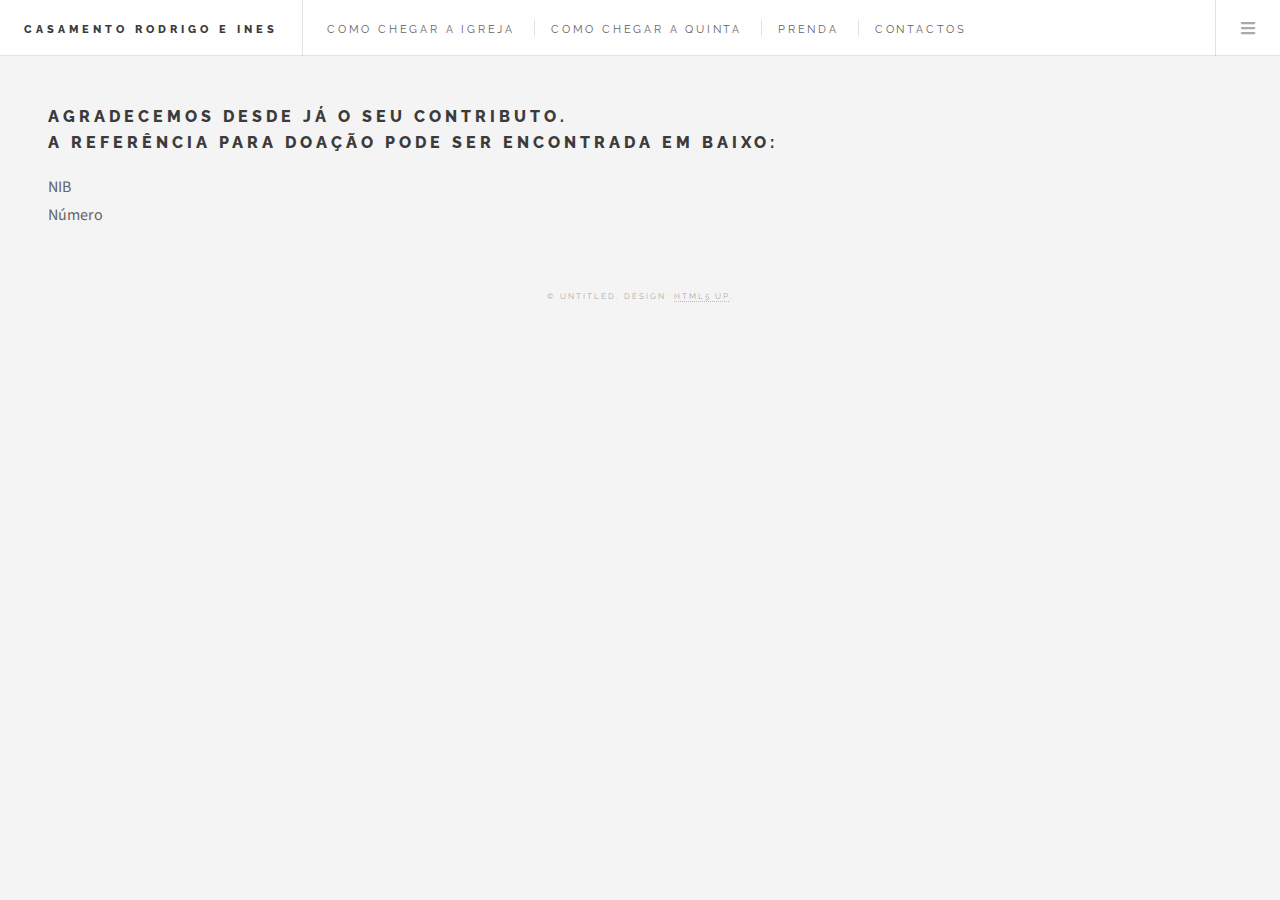
==== gift_section.html @ 68f2dfab "Merge branch 'rgantunes:feature/initial_website_setup' into feature/initial_website_setup" ====
<!DOCTYPE HTML>
<!--
	Tab Localizacao

	Original template
	Future Imperfect by HTML5 UP
	html5up.net | @ajlkn
	Free for personal and commercial use under the CCA 3.0 license (html5up.net/license)
-->
<html>
	<head>
		<title>Casamento Rodrigo e Ines</title>
		<meta charset="utf-8" />
		<meta name="viewport" content="width=device-width, initial-scale=1, user-scalable=no" />
		<link rel="stylesheet" href="assets/css/main.css" />
	</head>
	<body class="single is-preload">

		<!-- Wrapper -->
			<div id="wrapper">

				<!-- Header -->
					<header id="header">
						<h1><a href="index.html">Casamento Rodrigo e Ines</a></h1>
						<nav class="links">
							<ul>
								<li><a href="tab_locat.html">Como chegar a Igreja</a></li>
								<li><a href="tab_locat_farm.html">Como chegar a quinta</a></li>
								<li><a href="gift_section.html">Prenda</a></li>
								<li><a href="#">Contactos</a></li>
							</ul>
						</nav>
						<nav class="main">
							<ul>
								<li class="menu">
									<a class="fa-bars" href="#menu">Menu</a>
								</li>
							</ul>
						</nav>
					</header>

				<!-- Main -->
					<div id="main">
						<h1>Agradecemos desde já o seu contributo. <br/>
						A referência para doação pode ser encontrada em baixo:</h1>
						<p>NIB<br/>
						Número</p>
						<br/>
					</div>
				
				<!-- Menu -->
					<!-- Menu -->
					<section id="menu">
						<!-- Links -->
							<section>
								<ul class="links">
									<li>
										<a href="tab_locat.html">
											<h3>Como chegar a Igreja</h3>
										</a>
									</li>
									<li>
										<a href="tab_locat_farm.html">
											<h3>Como chegar a quinta</h3>
										</a>
									</li>
									<li>
										<a href="gift_section.html">
											<h3>Prenda</h3>
										</a>
									</li>
									<li>
										<a href="#">
											<h3>Contactos</h3>
										</a>
									</li>
								</ul>
							</section>

					</section>
				<!-- Footer -->
					<section id="footer">
						<p class="copyright">&copy; Untitled. Design: <a href="http://html5up.net">HTML5 UP</a>.</p>
					</section>

			</div>

		<!-- Scripts -->
			<script src="assets/js/jquery.min.js"></script>
			<script src="assets/js/browser.min.js"></script>
			<script src="assets/js/breakpoints.min.js"></script>
			<script src="assets/js/util.js"></script>
			<script src="assets/js/main.js"></script>

	</body>
</html>
---- assets/css/main.css ----
@import url(fontawesome-all.min.css);
@import url("https://fonts.googleapis.com/css?family=Source+Sans+Pro:400,700|Raleway:400,800,900");

/*
	Future Imperfect by HTML5 UP
	html5up.net | @ajlkn
	Free for personal and commercial use under the CCA 3.0 license (html5up.net/license)
*/

html, body, div, span, applet, object,
iframe, h1, h2, h3, h4, h5, h6, p, blockquote,
pre, a, abbr, acronym, address, big, cite,
code, del, dfn, em, img, ins, kbd, q, s, samp,
small, strike, strong, sub, sup, tt, var, b,
u, i, center, dl, dt, dd, ol, ul, li, fieldset,
form, label, legend, table, caption, tbody,
tfoot, thead, tr, th, td, article, aside,
canvas, details, embed, figure, figcaption,
footer, header, hgroup, menu, nav, output, ruby,
section, summary, time, mark, audio, video {
	margin: 0;
	padding: 0;
	border: 0;
	font-size: 100%;
	font: inherit;
	vertical-align: baseline;}

article, aside, details, figcaption, figure,
footer, header, hgroup, menu, nav, section {
	display: block;}

body {
	line-height: 1;
}

ol, ul {
	list-style: none;
}

blockquote, q {
	quotes: none;
}

	blockquote:before, blockquote:after, q:before, q:after {
		content: '';
		content: none;
	}

table {
	border-collapse: collapse;
	border-spacing: 0;
}

body {
	-webkit-text-size-adjust: none;
}

mark {
	background-color: transparent;
	color: inherit;
}

input::-moz-focus-inner {
	border: 0;
	padding: 0;
}

input, select, textarea {
	-moz-appearance: none;
	-webkit-appearance: none;
	-ms-appearance: none;
	appearance: none;
}

/* Basic */

	@-ms-viewport {
		width: device-width;
	}

	body {
		-ms-overflow-style: scrollbar;
	}

	@media screen and (max-width: 480px) {

		html, body {
			min-width: 320px;
		}

	}

	html {
		box-sizing: border-box;
	}

	*, *:before, *:after {
		box-sizing: inherit;
	}

	body {
		background: #f4f4f4;
	}

		body.is-preload *, body.is-preload *:before, body.is-preload *:after {
			-moz-animation: none !important;
			-webkit-animation: none !important;
			-ms-animation: none !important;
			animation: none !important;
			-moz-transition: none !important;
			-webkit-transition: none !important;
			-ms-transition: none !important;
			transition: none !important;
		}

/* Type */

	body, input, select, textarea {
		color: #646464;
		font-family: "Source Sans Pro", Helvetica, sans-serif;
		font-size: 14pt;
		font-weight: 400;
		line-height: 1.75;
	}

		@media screen and (max-width: 1680px) {

			body, input, select, textarea {
				font-size: 12pt;
			}

		}

		@media screen and (max-width: 1280px) {

			body, input, select, textarea {
				font-size: 12pt;
			}

		}

		@media screen and (max-width: 980px) {

			body, input, select, textarea {
				font-size: 12pt;
			}

		}

		@media screen and (max-width: 736px) {

			body, input, select, textarea {
				font-size: 12pt;
			}

		}

		@media screen and (max-width: 480px) {

			body, input, select, textarea {
				font-size: 12pt;
			}

		}

	a {
		-moz-transition: color 0.2s ease, border-bottom-color 0.2s ease;
		-webkit-transition: color 0.2s ease, border-bottom-color 0.2s ease;
		-ms-transition: color 0.2s ease, border-bottom-color 0.2s ease;
		transition: color 0.2s ease, border-bottom-color 0.2s ease;
		border-bottom: dotted 1px rgba(160, 160, 160, 0.65);
		color: inherit;
		text-decoration: none;
	}

		a:before {
			-moz-transition: color 0.2s ease;
			-webkit-transition: color 0.2s ease;
			-ms-transition: color 0.2s ease;
			transition: color 0.2s ease;
		}

		a:hover {
			border-bottom-color: transparent;
			color: #2ebaae !important;
		}

			a:hover:before {
				color: #2ebaae !important;
			}

	strong, b {
		color: #3c3b3b;
		font-weight: 700;
	}

	em, i {
		font-style: italic;
	}

	p {
		margin: 0 0 2em 0;
	}

	h1, h2, h3, h4, h5, h6 {
		color: #3c3b3b;
		font-family: "Raleway", Helvetica, sans-serif;
		font-weight: 800;
		letter-spacing: 0.25em;
		line-height: 1.65;
		margin: 0 0 1em 0;
		text-transform: uppercase;
	}

		h1 a, h2 a, h3 a, h4 a, h5 a, h6 a {
			color: inherit;
			border-bottom: 0;
		}

	h2 {
		font-size: 1.1em;
	}

	h3 {
		font-size: 0.9em;
	}

	h4 {
		font-size: 0.7em;
	}

	h5 {
		font-size: 0.7em;
	}

	h6 {
		font-size: 0.7em;
	}

	sub {
		font-size: 0.8em;
		position: relative;
		top: 0.5em;
	}

	sup {
		font-size: 0.8em;
		position: relative;
		top: -0.5em;
	}

	blockquote {
		border-left: solid 4px rgba(160, 160, 160, 0.3);
		font-style: italic;
		margin: 0 0 2em 0;
		padding: 0.5em 0 0.5em 2em;
	}

	code {
		background: rgba(160, 160, 160, 0.075);
		border: solid 1px rgba(160, 160, 160, 0.3);
		font-family: "Courier New", monospace;
		font-size: 0.9em;
		margin: 0 0.25em;
		padding: 0.25em 0.65em;
	}

	pre {
		-webkit-overflow-scrolling: touch;
		font-family: "Courier New", monospace;
		font-size: 0.9em;
		margin: 0 0 2em 0;
	}

		pre code {
			display: block;
			line-height: 1.75em;
			padding: 1em 1.5em;
			overflow-x: auto;
		}

	hr {
		border: 0;
		border-bottom: solid 1px rgba(160, 160, 160, 0.3);
		margin: 2em 0;
	}

		hr.major {
			margin: 3em 0;
		}

	.align-left {
		text-align: left;
	}

	.align-center {
		text-align: center;
	}

	.align-right {
		text-align: right;
	}

/* Row */

	.row {
		display: flex;
		flex-wrap: wrap;
		box-sizing: border-box;
		align-items: stretch;
	}

		.row > * {
			box-sizing: border-box;
		}

		.row.gtr-uniform > * > :last-child {
			margin-bottom: 0;
		}

		.row.aln-left {
			justify-content: flex-start;
		}

		.row.aln-center {
			justify-content: center;
		}

		.row.aln-right {
			justify-content: flex-end;
		}

		.row.aln-top {
			align-items: flex-start;
		}

		.row.aln-middle {
			align-items: center;
		}

		.row.aln-bottom {
			align-items: flex-end;
		}

		.row > .imp {
			order: -1;
		}

		.row > .col-1 {
			width: 8.33333%;
		}

		.row > .off-1 {
			margin-left: 8.33333%;
		}

		.row > .col-2 {
			width: 16.66667%;
		}

		.row > .off-2 {
			margin-left: 16.66667%;
		}

		.row > .col-3 {
			width: 25%;
		}

		.row > .off-3 {
			margin-left: 25%;
		}

		.row > .col-4 {
			width: 33.33333%;
		}

		.row > .off-4 {
			margin-left: 33.33333%;
		}

		.row > .col-5 {
			width: 41.66667%;
		}

		.row > .off-5 {
			margin-left: 41.66667%;
		}

		.row > .col-6 {
			width: 50%;
		}

		.row > .off-6 {
			margin-left: 50%;
		}

		.row > .col-7 {
			width: 58.33333%;
		}

		.row > .off-7 {
			margin-left: 58.33333%;
		}

		.row > .col-8 {
			width: 66.66667%;
		}

		.row > .off-8 {
			margin-left: 66.66667%;
		}

		.row > .col-9 {
			width: 75%;
		}

		.row > .off-9 {
			margin-left: 75%;
		}

		.row > .col-10 {
			width: 83.33333%;
		}

		.row > .off-10 {
			margin-left: 83.33333%;
		}

		.row > .col-11 {
			width: 91.66667%;
		}

		.row > .off-11 {
			margin-left: 91.66667%;
		}

		.row > .col-12 {
			width: 100%;
		}

		.row > .off-12 {
			margin-left: 100%;
		}

		.row.gtr-0 {
			margin-top: 0;
			margin-left: 0em;
		}

			.row.gtr-0 > * {
				padding: 0 0 0 0em;
			}

			.row.gtr-0.gtr-uniform {
				margin-top: 0em;
			}

				.row.gtr-0.gtr-uniform > * {
					padding-top: 0em;
				}

		.row.gtr-25 {
			margin-top: 0;
			margin-left: -0.25em;
		}

			.row.gtr-25 > * {
				padding: 0 0 0 0.25em;
			}

			.row.gtr-25.gtr-uniform {
				margin-top: -0.25em;
			}

				.row.gtr-25.gtr-uniform > * {
					padding-top: 0.25em;
				}

		.row.gtr-50 {
			margin-top: 0;
			margin-left: -0.5em;
		}

			.row.gtr-50 > * {
				padding: 0 0 0 0.5em;
			}

			.row.gtr-50.gtr-uniform {
				margin-top: -0.5em;
			}

				.row.gtr-50.gtr-uniform > * {
					padding-top: 0.5em;
				}

		.row {
			margin-top: 0;
			margin-left: -1em;
		}

			.row > * {
				padding: 0 0 0 1em;
			}

			.row.gtr-uniform {
				margin-top: -1em;
			}

				.row.gtr-uniform > * {
					padding-top: 1em;
				}

		.row.gtr-150 {
			margin-top: 0;
			margin-left: -1.5em;
		}

			.row.gtr-150 > * {
				padding: 0 0 0 1.5em;
			}

			.row.gtr-150.gtr-uniform {
				margin-top: -1.5em;
			}

				.row.gtr-150.gtr-uniform > * {
					padding-top: 1.5em;
				}

		.row.gtr-200 {
			margin-top: 0;
			margin-left: -2em;
		}

			.row.gtr-200 > * {
				padding: 0 0 0 2em;
			}

			.row.gtr-200.gtr-uniform {
				margin-top: -2em;
			}

				.row.gtr-200.gtr-uniform > * {
					padding-top: 2em;
				}

		@media screen and (max-width: 1680px) {

			.row {
				display: flex;
				flex-wrap: wrap;
				box-sizing: border-box;
				align-items: stretch;
			}

				.row > * {
					box-sizing: border-box;
				}

				.row.gtr-uniform > * > :last-child {
					margin-bottom: 0;
				}

				.row.aln-left {
					justify-content: flex-start;
				}

				.row.aln-center {
					justify-content: center;
				}

				.row.aln-right {
					justify-content: flex-end;
				}

				.row.aln-top {
					align-items: flex-start;
				}

				.row.aln-middle {
					align-items: center;
				}

				.row.aln-bottom {
					align-items: flex-end;
				}

				.row > .imp-xlarge {
					order: -1;
				}

				.row > .col-1-xlarge {
					width: 8.33333%;
				}

				.row > .off-1-xlarge {
					margin-left: 8.33333%;
				}

				.row > .col-2-xlarge {
					width: 16.66667%;
				}

				.row > .off-2-xlarge {
					margin-left: 16.66667%;
				}

				.row > .col-3-xlarge {
					width: 25%;
				}

				.row > .off-3-xlarge {
					margin-left: 25%;
				}

				.row > .col-4-xlarge {
					width: 33.33333%;
				}

				.row > .off-4-xlarge {
					margin-left: 33.33333%;
				}

				.row > .col-5-xlarge {
					width: 41.66667%;
				}

				.row > .off-5-xlarge {
					margin-left: 41.66667%;
				}

				.row > .col-6-xlarge {
					width: 50%;
				}

				.row > .off-6-xlarge {
					margin-left: 50%;
				}

				.row > .col-7-xlarge {
					width: 58.33333%;
				}

				.row > .off-7-xlarge {
					margin-left: 58.33333%;
				}

				.row > .col-8-xlarge {
					width: 66.66667%;
				}

				.row > .off-8-xlarge {
					margin-left: 66.66667%;
				}

				.row > .col-9-xlarge {
					width: 75%;
				}

				.row > .off-9-xlarge {
					margin-left: 75%;
				}

				.row > .col-10-xlarge {
					width: 83.33333%;
				}

				.row > .off-10-xlarge {
					margin-left: 83.33333%;
				}

				.row > .col-11-xlarge {
					width: 91.66667%;
				}

				.row > .off-11-xlarge {
					margin-left: 91.66667%;
				}

				.row > .col-12-xlarge {
					width: 100%;
				}

				.row > .off-12-xlarge {
					margin-left: 100%;
				}

				.row.gtr-0 {
					margin-top: 0;
					margin-left: 0em;
				}

					.row.gtr-0 > * {
						padding: 0 0 0 0em;
					}

					.row.gtr-0.gtr-uniform {
						margin-top: 0em;
					}

						.row.gtr-0.gtr-uniform > * {
							padding-top: 0em;
						}

				.row.gtr-25 {
					margin-top: 0;
					margin-left: -0.25em;
				}

					.row.gtr-25 > * {
						padding: 0 0 0 0.25em;
					}

					.row.gtr-25.gtr-uniform {
						margin-top: -0.25em;
					}

						.row.gtr-25.gtr-uniform > * {
							padding-top: 0.25em;
						}

				.row.gtr-50 {
					margin-top: 0;
					margin-left: -0.5em;
				}

					.row.gtr-50 > * {
						padding: 0 0 0 0.5em;
					}

					.row.gtr-50.gtr-uniform {
						margin-top: -0.5em;
					}

						.row.gtr-50.gtr-uniform > * {
							padding-top: 0.5em;
						}

				.row {
					margin-top: 0;
					margin-left: -1em;
				}

					.row > * {
						padding: 0 0 0 1em;
					}

					.row.gtr-uniform {
						margin-top: -1em;
					}

						.row.gtr-uniform > * {
							padding-top: 1em;
						}

				.row.gtr-150 {
					margin-top: 0;
					margin-left: -1.5em;
				}

					.row.gtr-150 > * {
						padding: 0 0 0 1.5em;
					}

					.row.gtr-150.gtr-uniform {
						margin-top: -1.5em;
					}

						.row.gtr-150.gtr-uniform > * {
							padding-top: 1.5em;
						}

				.row.gtr-200 {
					margin-top: 0;
					margin-left: -2em;
				}

					.row.gtr-200 > * {
						padding: 0 0 0 2em;
					}

					.row.gtr-200.gtr-uniform {
						margin-top: -2em;
					}

						.row.gtr-200.gtr-uniform > * {
							padding-top: 2em;
						}

		}

		@media screen and (max-width: 1280px) {

			.row {
				display: flex;
				flex-wrap: wrap;
				box-sizing: border-box;
				align-items: stretch;
			}

				.row > * {
					box-sizing: border-box;
				}

				.row.gtr-uniform > * > :last-child {
					margin-bottom: 0;
				}

				.row.aln-left {
					justify-content: flex-start;
				}

				.row.aln-center {
					justify-content: center;
				}

				.row.aln-right {
					justify-content: flex-end;
				}

				.row.aln-top {
					align-items: flex-start;
				}

				.row.aln-middle {
					align-items: center;
				}

				.row.aln-bottom {
					align-items: flex-end;
				}

				.row > .imp-large {
					order: -1;
				}

				.row > .col-1-large {
					width: 8.33333%;
				}

				.row > .off-1-large {
					margin-left: 8.33333%;
				}

				.row > .col-2-large {
					width: 16.66667%;
				}

				.row > .off-2-large {
					margin-left: 16.66667%;
				}

				.row > .col-3-large {
					width: 25%;
				}

				.row > .off-3-large {
					margin-left: 25%;
				}

				.row > .col-4-large {
					width: 33.33333%;
				}

				.row > .off-4-large {
					margin-left: 33.33333%;
				}

				.row > .col-5-large {
					width: 41.66667%;
				}

				.row > .off-5-large {
					margin-left: 41.66667%;
				}

				.row > .col-6-large {
					width: 50%;
				}

				.row > .off-6-large {
					margin-left: 50%;
				}

				.row > .col-7-large {
					width: 58.33333%;
				}

				.row > .off-7-large {
					margin-left: 58.33333%;
				}

				.row > .col-8-large {
					width: 66.66667%;
				}

				.row > .off-8-large {
					margin-left: 66.66667%;
				}

				.row > .col-9-large {
					width: 75%;
				}

				.row > .off-9-large {
					margin-left: 75%;
				}

				.row > .col-10-large {
					width: 83.33333%;
				}

				.row > .off-10-large {
					margin-left: 83.33333%;
				}

				.row > .col-11-large {
					width: 91.66667%;
				}

				.row > .off-11-large {
					margin-left: 91.66667%;
				}

				.row > .col-12-large {
					width: 100%;
				}

				.row > .off-12-large {
					margin-left: 100%;
				}

				.row.gtr-0 {
					margin-top: 0;
					margin-left: 0em;
				}

					.row.gtr-0 > * {
						padding: 0 0 0 0em;
					}

					.row.gtr-0.gtr-uniform {
						margin-top: 0em;
					}

						.row.gtr-0.gtr-uniform > * {
							padding-top: 0em;
						}

				.row.gtr-25 {
					margin-top: 0;
					margin-left: -0.25em;
				}

					.row.gtr-25 > * {
						padding: 0 0 0 0.25em;
					}

					.row.gtr-25.gtr-uniform {
						margin-top: -0.25em;
					}

						.row.gtr-25.gtr-uniform > * {
							padding-top: 0.25em;
						}

				.row.gtr-50 {
					margin-top: 0;
					margin-left: -0.5em;
				}

					.row.gtr-50 > * {
						padding: 0 0 0 0.5em;
					}

					.row.gtr-50.gtr-uniform {
						margin-top: -0.5em;
					}

						.row.gtr-50.gtr-uniform > * {
							padding-top: 0.5em;
						}

				.row {
					margin-top: 0;
					margin-left: -1em;
				}

					.row > * {
						padding: 0 0 0 1em;
					}

					.row.gtr-uniform {
						margin-top: -1em;
					}

						.row.gtr-uniform > * {
							padding-top: 1em;
						}

				.row.gtr-150 {
					margin-top: 0;
					margin-left: -1.5em;
				}

					.row.gtr-150 > * {
						padding: 0 0 0 1.5em;
					}

					.row.gtr-150.gtr-uniform {
						margin-top: -1.5em;
					}

						.row.gtr-150.gtr-uniform > * {
							padding-top: 1.5em;
						}

				.row.gtr-200 {
					margin-top: 0;
					margin-left: -2em;
				}

					.row.gtr-200 > * {
						padding: 0 0 0 2em;
					}

					.row.gtr-200.gtr-uniform {
						margin-top: -2em;
					}

						.row.gtr-200.gtr-uniform > * {
							padding-top: 2em;
						}

		}

		@media screen and (max-width: 980px) {

			.row {
				display: flex;
				flex-wrap: wrap;
				box-sizing: border-box;
				align-items: stretch;
			}

				.row > * {
					box-sizing: border-box;
				}

				.row.gtr-uniform > * > :last-child {
					margin-bottom: 0;
				}

				.row.aln-left {
					justify-content: flex-start;
				}

				.row.aln-center {
					justify-content: center;
				}

				.row.aln-right {
					justify-content: flex-end;
				}

				.row.aln-top {
					align-items: flex-start;
				}

				.row.aln-middle {
					align-items: center;
				}

				.row.aln-bottom {
					align-items: flex-end;
				}

				.row > .imp-medium {
					order: -1;
				}

				.row > .col-1-medium {
					width: 8.33333%;
				}

				.row > .off-1-medium {
					margin-left: 8.33333%;
				}

				.row > .col-2-medium {
					width: 16.66667%;
				}

				.row > .off-2-medium {
					margin-left: 16.66667%;
				}

				.row > .col-3-medium {
					width: 25%;
				}

				.row > .off-3-medium {
					margin-left: 25%;
				}

				.row > .col-4-medium {
					width: 33.33333%;
				}

				.row > .off-4-medium {
					margin-left: 33.33333%;
				}

				.row > .col-5-medium {
					width: 41.66667%;
				}

				.row > .off-5-medium {
					margin-left: 41.66667%;
				}

				.row > .col-6-medium {
					width: 50%;
				}

				.row > .off-6-medium {
					margin-left: 50%;
				}

				.row > .col-7-medium {
					width: 58.33333%;
				}

				.row > .off-7-medium {
					margin-left: 58.33333%;
				}

				.row > .col-8-medium {
					width: 66.66667%;
				}

				.row > .off-8-medium {
					margin-left: 66.66667%;
				}

				.row > .col-9-medium {
					width: 75%;
				}

				.row > .off-9-medium {
					margin-left: 75%;
				}

				.row > .col-10-medium {
					width: 83.33333%;
				}

				.row > .off-10-medium {
					margin-left: 83.33333%;
				}

				.row > .col-11-medium {
					width: 91.66667%;
				}

				.row > .off-11-medium {
					margin-left: 91.66667%;
				}

				.row > .col-12-medium {
					width: 100%;
				}

				.row > .off-12-medium {
					margin-left: 100%;
				}

				.row.gtr-0 {
					margin-top: 0;
					margin-left: 0em;
				}

					.row.gtr-0 > * {
						padding: 0 0 0 0em;
					}

					.row.gtr-0.gtr-uniform {
						margin-top: 0em;
					}

						.row.gtr-0.gtr-uniform > * {
							padding-top: 0em;
						}

				.row.gtr-25 {
					margin-top: 0;
					margin-left: -0.25em;
				}

					.row.gtr-25 > * {
						padding: 0 0 0 0.25em;
					}

					.row.gtr-25.gtr-uniform {
						margin-top: -0.25em;
					}

						.row.gtr-25.gtr-uniform > * {
							padding-top: 0.25em;
						}

				.row.gtr-50 {
					margin-top: 0;
					margin-left: -0.5em;
				}

					.row.gtr-50 > * {
						padding: 0 0 0 0.5em;
					}

					.row.gtr-50.gtr-uniform {
						margin-top: -0.5em;
					}

						.row.gtr-50.gtr-uniform > * {
							padding-top: 0.5em;
						}

				.row {
					margin-top: 0;
					margin-left: -1em;
				}

					.row > * {
						padding: 0 0 0 1em;
					}

					.row.gtr-uniform {
						margin-top: -1em;
					}

						.row.gtr-uniform > * {
							padding-top: 1em;
						}

				.row.gtr-150 {
					margin-top: 0;
					margin-left: -1.5em;
				}

					.row.gtr-150 > * {
						padding: 0 0 0 1.5em;
					}

					.row.gtr-150.gtr-uniform {
						margin-top: -1.5em;
					}

						.row.gtr-150.gtr-uniform > * {
							padding-top: 1.5em;
						}

				.row.gtr-200 {
					margin-top: 0;
					margin-left: -2em;
				}

					.row.gtr-200 > * {
						padding: 0 0 0 2em;
					}

					.row.gtr-200.gtr-uniform {
						margin-top: -2em;
					}

						.row.gtr-200.gtr-uniform > * {
							padding-top: 2em;
						}

		}

		@media screen and (max-width: 736px) {

			.row {
				display: flex;
				flex-wrap: wrap;
				box-sizing: border-box;
				align-items: stretch;
			}

				.row > * {
					box-sizing: border-box;
				}

				.row.gtr-uniform > * > :last-child {
					margin-bottom: 0;
				}

				.row.aln-left {
					justify-content: flex-start;
				}

				.row.aln-center {
					justify-content: center;
				}

				.row.aln-right {
					justify-content: flex-end;
				}

				.row.aln-top {
					align-items: flex-start;
				}

				.row.aln-middle {
					align-items: center;
				}

				.row.aln-bottom {
					align-items: flex-end;
				}

				.row > .imp-small {
					order: -1;
				}

				.row > .col-1-small {
					width: 8.33333%;
				}

				.row > .off-1-small {
					margin-left: 8.33333%;
				}

				.row > .col-2-small {
					width: 16.66667%;
				}

				.row > .off-2-small {
					margin-left: 16.66667%;
				}

				.row > .col-3-small {
					width: 25%;
				}

				.row > .off-3-small {
					margin-left: 25%;
				}

				.row > .col-4-small {
					width: 33.33333%;
				}

				.row > .off-4-small {
					margin-left: 33.33333%;
				}

				.row > .col-5-small {
					width: 41.66667%;
				}

				.row > .off-5-small {
					margin-left: 41.66667%;
				}

				.row > .col-6-small {
					width: 50%;
				}

				.row > .off-6-small {
					margin-left: 50%;
				}

				.row > .col-7-small {
					width: 58.33333%;
				}

				.row > .off-7-small {
					margin-left: 58.33333%;
				}

				.row > .col-8-small {
					width: 66.66667%;
				}

				.row > .off-8-small {
					margin-left: 66.66667%;
				}

				.row > .col-9-small {
					width: 75%;
				}

				.row > .off-9-small {
					margin-left: 75%;
				}

				.row > .col-10-small {
					width: 83.33333%;
				}

				.row > .off-10-small {
					margin-left: 83.33333%;
				}

				.row > .col-11-small {
					width: 91.66667%;
				}

				.row > .off-11-small {
					margin-left: 91.66667%;
				}

				.row > .col-12-small {
					width: 100%;
				}

				.row > .off-12-small {
					margin-left: 100%;
				}

				.row.gtr-0 {
					margin-top: 0;
					margin-left: 0em;
				}

					.row.gtr-0 > * {
						padding: 0 0 0 0em;
					}

					.row.gtr-0.gtr-uniform {
						margin-top: 0em;
					}

						.row.gtr-0.gtr-uniform > * {
							padding-top: 0em;
						}

				.row.gtr-25 {
					margin-top: 0;
					margin-left: -0.25em;
				}

					.row.gtr-25 > * {
						padding: 0 0 0 0.25em;
					}

					.row.gtr-25.gtr-uniform {
						margin-top: -0.25em;
					}

						.row.gtr-25.gtr-uniform > * {
							padding-top: 0.25em;
						}

				.row.gtr-50 {
					margin-top: 0;
					margin-left: -0.5em;
				}

					.row.gtr-50 > * {
						padding: 0 0 0 0.5em;
					}

					.row.gtr-50.gtr-uniform {
						margin-top: -0.5em;
					}

						.row.gtr-50.gtr-uniform > * {
							padding-top: 0.5em;
						}

				.row {
					margin-top: 0;
					margin-left: -1em;
				}

					.row > * {
						padding: 0 0 0 1em;
					}

					.row.gtr-uniform {
						margin-top: -1em;
					}

						.row.gtr-uniform > * {
							padding-top: 1em;
						}

				.row.gtr-150 {
					margin-top: 0;
					margin-left: -1.5em;
				}

					.row.gtr-150 > * {
						padding: 0 0 0 1.5em;
					}

					.row.gtr-150.gtr-uniform {
						margin-top: -1.5em;
					}

						.row.gtr-150.gtr-uniform > * {
							padding-top: 1.5em;
						}

				.row.gtr-200 {
					margin-top: 0;
					margin-left: -2em;
				}

					.row.gtr-200 > * {
						padding: 0 0 0 2em;
					}

					.row.gtr-200.gtr-uniform {
						margin-top: -2em;
					}

						.row.gtr-200.gtr-uniform > * {
							padding-top: 2em;
						}

		}

		@media screen and (max-width: 480px) {

			.row {
				display: flex;
				flex-wrap: wrap;
				box-sizing: border-box;
				align-items: stretch;
			}

				.row > * {
					box-sizing: border-box;
				}

				.row.gtr-uniform > * > :last-child {
					margin-bottom: 0;
				}

				.row.aln-left {
					justify-content: flex-start;
				}

				.row.aln-center {
					justify-content: center;
				}

				.row.aln-right {
					justify-content: flex-end;
				}

				.row.aln-top {
					align-items: flex-start;
				}

				.row.aln-middle {
					align-items: center;
				}

				.row.aln-bottom {
					align-items: flex-end;
				}

				.row > .imp-xsmall {
					order: -1;
				}

				.row > .col-1-xsmall {
					width: 8.33333%;
				}

				.row > .off-1-xsmall {
					margin-left: 8.33333%;
				}

				.row > .col-2-xsmall {
					width: 16.66667%;
				}

				.row > .off-2-xsmall {
					margin-left: 16.66667%;
				}

				.row > .col-3-xsmall {
					width: 25%;
				}

				.row > .off-3-xsmall {
					margin-left: 25%;
				}

				.row > .col-4-xsmall {
					width: 33.33333%;
				}

				.row > .off-4-xsmall {
					margin-left: 33.33333%;
				}

				.row > .col-5-xsmall {
					width: 41.66667%;
				}

				.row > .off-5-xsmall {
					margin-left: 41.66667%;
				}

				.row > .col-6-xsmall {
					width: 50%;
				}

				.row > .off-6-xsmall {
					margin-left: 50%;
				}

				.row > .col-7-xsmall {
					width: 58.33333%;
				}

				.row > .off-7-xsmall {
					margin-left: 58.33333%;
				}

				.row > .col-8-xsmall {
					width: 66.66667%;
				}

				.row > .off-8-xsmall {
					margin-left: 66.66667%;
				}

				.row > .col-9-xsmall {
					width: 75%;
				}

				.row > .off-9-xsmall {
					margin-left: 75%;
				}

				.row > .col-10-xsmall {
					width: 83.33333%;
				}

				.row > .off-10-xsmall {
					margin-left: 83.33333%;
				}

				.row > .col-11-xsmall {
					width: 91.66667%;
				}

				.row > .off-11-xsmall {
					margin-left: 91.66667%;
				}

				.row > .col-12-xsmall {
					width: 100%;
				}

				.row > .off-12-xsmall {
					margin-left: 100%;
				}

				.row.gtr-0 {
					margin-top: 0;
					margin-left: 0em;
				}

					.row.gtr-0 > * {
						padding: 0 0 0 0em;
					}

					.row.gtr-0.gtr-uniform {
						margin-top: 0em;
					}

						.row.gtr-0.gtr-uniform > * {
							padding-top: 0em;
						}

				.row.gtr-25 {
					margin-top: 0;
					margin-left: -0.25em;
				}

					.row.gtr-25 > * {
						padding: 0 0 0 0.25em;
					}

					.row.gtr-25.gtr-uniform {
						margin-top: -0.25em;
					}

						.row.gtr-25.gtr-uniform > * {
							padding-top: 0.25em;
						}

				.row.gtr-50 {
					margin-top: 0;
					margin-left: -0.5em;
				}

					.row.gtr-50 > * {
						padding: 0 0 0 0.5em;
					}

					.row.gtr-50.gtr-uniform {
						margin-top: -0.5em;
					}

						.row.gtr-50.gtr-uniform > * {
							padding-top: 0.5em;
						}

				.row {
					margin-top: 0;
					margin-left: -1em;
				}

					.row > * {
						padding: 0 0 0 1em;
					}

					.row.gtr-uniform {
						margin-top: -1em;
					}

						.row.gtr-uniform > * {
							padding-top: 1em;
						}

				.row.gtr-150 {
					margin-top: 0;
					margin-left: -1.5em;
				}

					.row.gtr-150 > * {
						padding: 0 0 0 1.5em;
					}

					.row.gtr-150.gtr-uniform {
						margin-top: -1.5em;
					}

						.row.gtr-150.gtr-uniform > * {
							padding-top: 1.5em;
						}

				.row.gtr-200 {
					margin-top: 0;
					margin-left: -2em;
				}

					.row.gtr-200 > * {
						padding: 0 0 0 2em;
					}

					.row.gtr-200.gtr-uniform {
						margin-top: -2em;
					}

						.row.gtr-200.gtr-uniform > * {
							padding-top: 2em;
						}

		}

/* Author */

	.author {
		display: -moz-flex;
		display: -webkit-flex;
		display: -ms-flex;
		display: flex;
		-moz-flex-direction: row;
		-webkit-flex-direction: row;
		-ms-flex-direction: row;
		flex-direction: row;
		-moz-align-items: center;
		-webkit-align-items: center;
		-ms-align-items: center;
		align-items: center;
		-moz-justify-content: -moz-flex-end;
		-webkit-justify-content: -webkit-flex-end;
		-ms-justify-content: -ms-flex-end;
		justify-content: flex-end;
		border-bottom: 0;
		font-family: "Raleway", Helvetica, sans-serif;
		font-size: 0.6em;
		font-weight: 400;
		letter-spacing: 0.25em;
		text-transform: uppercase;
		white-space: nowrap;
	}

		.author .name {
			-moz-transition: border-bottom-color 0.2s ease;
			-webkit-transition: border-bottom-color 0.2s ease;
			-ms-transition: border-bottom-color 0.2s ease;
			transition: border-bottom-color 0.2s ease;
			border-bottom: dotted 1px rgba(160, 160, 160, 0.65);
			display: block;
			margin: 0 1.5em 0 0;
		}

		.author img {
			border-radius: 100%;
			display: block;
			width: 4em;
		}

		.author:hover .name {
			border-bottom-color: transparent;
		}

/* Blurb */

	.blurb h2 {
		font-size: 0.8em;
		margin: 0 0 1.5em 0;
	}

	.blurb h3 {
		font-size: 0.7em;
	}

	.blurb p {
		font-size: 0.9em;
	}

/* Box */

	.box {
		border: solid 1px rgba(160, 160, 160, 0.3);
		margin-bottom: 2em;
		padding: 1.5em;
	}

		.box > :last-child,
		.box > :last-child > :last-child,
		.box > :last-child > :last-child > :last-child {
			margin-bottom: 0;
		}

		.box.alt {
			border: 0;
			border-radius: 0;
			padding: 0;
		}

/* Button */

	input[type="submit"],
	input[type="reset"],
	input[type="button"],
	button,
	.button {
		-moz-appearance: none;
		-webkit-appearance: none;
		-ms-appearance: none;
		appearance: none;
		-moz-transition: background-color 0.2s ease, box-shadow 0.2s ease, color 0.2s ease;
		-webkit-transition: background-color 0.2s ease, box-shadow 0.2s ease, color 0.2s ease;
		-ms-transition: background-color 0.2s ease, box-shadow 0.2s ease, color 0.2s ease;
		transition: background-color 0.2s ease, box-shadow 0.2s ease, color 0.2s ease;
		background-color: transparent;
		border: 0;
		box-shadow: inset 0 0 0 1px rgba(160, 160, 160, 0.3);
		color: #3c3b3b !important;
		cursor: pointer;
		display: inline-block;
		font-family: "Raleway", Helvetica, sans-serif;
		font-size: 0.6em;
		font-weight: 800;
		height: 4.8125em;
		letter-spacing: 0.25em;
		line-height: 4.8125em;
		padding: 0 2.5em;
		text-align: center;
		text-decoration: none;
		text-transform: uppercase;
		white-space: nowrap;
	}

		input[type="submit"]:hover,
		input[type="reset"]:hover,
		input[type="button"]:hover,
		button:hover,
		.button:hover {
			box-shadow: inset 0 0 0 1px #2ebaae;
			color: #2ebaae !important;
		}

			input[type="submit"]:hover:active,
			input[type="reset"]:hover:active,
			input[type="button"]:hover:active,
			button:hover:active,
			.button:hover:active {
				background-color: rgba(46, 186, 174, 0.05);
			}

		input[type="submit"]:before, input[type="submit"]:after,
		input[type="reset"]:before,
		input[type="reset"]:after,
		input[type="button"]:before,
		input[type="button"]:after,
		button:before,
		button:after,
		.button:before,
		.button:after {
			color: #aaaaaa;
			position: relative;
		}

		input[type="submit"]:before,
		input[type="reset"]:before,
		input[type="button"]:before,
		button:before,
		.button:before {
			left: -1em;
			padding: 0 0 0 0.75em;
		}

		input[type="submit"]:after,
		input[type="reset"]:after,
		input[type="button"]:after,
		button:after,
		.button:after {
			left: 1em;
			padding: 0 0.75em 0 0;
		}

		input[type="submit"].fit,
		input[type="reset"].fit,
		input[type="button"].fit,
		button.fit,
		.button.fit {
			width: 100%;
		}

		input[type="submit"].large,
		input[type="reset"].large,
		input[type="button"].large,
		button.large,
		.button.large {
			font-size: 0.7em;
			padding: 0 3em;
		}

		input[type="submit"].small,
		input[type="reset"].small,
		input[type="button"].small,
		button.small,
		.button.small {
			font-size: 0.5em;
		}

		input[type="submit"].disabled, input[type="submit"]:disabled,
		input[type="reset"].disabled,
		input[type="reset"]:disabled,
		input[type="button"].disabled,
		input[type="button"]:disabled,
		button.disabled,
		button:disabled,
		.button.disabled,
		.button:disabled {
			pointer-events: none;
			color: rgba(160, 160, 160, 0.3) !important;
		}

			input[type="submit"].disabled:before, input[type="submit"]:disabled:before,
			input[type="reset"].disabled:before,
			input[type="reset"]:disabled:before,
			input[type="button"].disabled:before,
			input[type="button"]:disabled:before,
			button.disabled:before,
			button:disabled:before,
			.button.disabled:before,
			.button:disabled:before {
				color: rgba(160, 160, 160, 0.3) !important;
			}

/* Form */

	form {
		margin: 0 0 2em 0;
	}

		form.search {
			text-decoration: none;
			position: relative;
		}

			form.search:before {
				-moz-osx-font-smoothing: grayscale;
				-webkit-font-smoothing: antialiased;
				display: inline-block;
				font-style: normal;
				font-variant: normal;
				text-rendering: auto;
				line-height: 1;
				text-transform: none !important;
				font-family: 'Font Awesome 5 Free';
				font-weight: 900;
			}

			form.search:before {
				color: #aaaaaa;
				content: '\f002';
				display: block;
				height: 2.75em;
				left: 0;
				line-height: 2.75em;
				position: absolute;
				text-align: center;
				top: 0;
				width: 2.5em;
			}

			form.search > input:first-child {
				padding-left: 2.5em;
			}

	label {
		color: #3c3b3b;
		display: block;
		font-size: 0.9em;
		font-weight: 700;
		margin: 0 0 1em 0;
	}

	input[type="text"],
	input[type="password"],
	input[type="email"],
	input[type="tel"],
	select,
	textarea {
		-moz-appearance: none;
		-webkit-appearance: none;
		-ms-appearance: none;
		appearance: none;
		background: rgba(160, 160, 160, 0.075);
		border: none;
		border: solid 1px rgba(160, 160, 160, 0.3);
		border-radius: 0;
		color: inherit;
		display: block;
		outline: 0;
		padding: 0 1em;
		text-decoration: none;
		width: 100%;
	}

		input[type="text"]:invalid,
		input[type="password"]:invalid,
		input[type="email"]:invalid,
		input[type="tel"]:invalid,
		select:invalid,
		textarea:invalid {
			box-shadow: none;
		}

		input[type="text"]:focus,
		input[type="password"]:focus,
		input[type="email"]:focus,
		input[type="tel"]:focus,
		select:focus,
		textarea:focus {
			border-color: #2ebaae;
			box-shadow: inset 0 0 0 1px #2ebaae;
		}

	.select-wrapper {
		text-decoration: none;
		display: block;
		position: relative;
	}

		.select-wrapper:before {
			-moz-osx-font-smoothing: grayscale;
			-webkit-font-smoothing: antialiased;
			display: inline-block;
			font-style: normal;
			font-variant: normal;
			text-rendering: auto;
			line-height: 1;
			text-transform: none !important;
			font-family: 'Font Awesome 5 Free';
			font-weight: 900;
		}

		.select-wrapper:before {
			color: rgba(160, 160, 160, 0.3);
			content: '\f078';
			display: block;
			height: 2.75em;
			line-height: 2.75em;
			pointer-events: none;
			position: absolute;
			right: 0;
			text-align: center;
			top: 0;
			width: 2.75em;
		}

		.select-wrapper select::-ms-expand {
			display: none;
		}

	select {
		background-image: url("data:image/svg+xml;charset=utf8,%3Csvg xmlns='http://www.w3.org/2000/svg' width='40' height='40' preserveAspectRatio='none' viewBox='0 0 40 40'%3E%3Cpath d='M9.4,12.3l10.4,10.4l10.4-10.4c0.2-0.2,0.5-0.4,0.9-0.4c0.3,0,0.6,0.1,0.9,0.4l3.3,3.3c0.2,0.2,0.4,0.5,0.4,0.9 c0,0.4-0.1,0.6-0.4,0.9L20.7,31.9c-0.2,0.2-0.5,0.4-0.9,0.4c-0.3,0-0.6-0.1-0.9-0.4L4.3,17.3c-0.2-0.2-0.4-0.5-0.4-0.9 c0-0.4,0.1-0.6,0.4-0.9l3.3-3.3c0.2-0.2,0.5-0.4,0.9-0.4S9.1,12.1,9.4,12.3z' fill='rgba(160, 160, 160, 0.3)' /%3E%3C/svg%3E");
		background-size: 1.25rem;
		background-repeat: no-repeat;
		background-position: calc(100% - 1rem) center;
		height: 2.75em;
		padding-right: 2.75em;
		text-overflow: ellipsis;
	}

		select option {
			color: #3c3b3b;
			background: #ffffff;
		}

		select:focus::-ms-value {
			background-color: transparent;
		}

		select::-ms-expand {
			display: none;
		}

	input[type="text"],
	input[type="password"],
	input[type="email"],
	select {
		height: 2.75em;
	}

	textarea {
		padding: 0.75em 1em;
	}

	input[type="checkbox"],
	input[type="radio"] {
		-moz-appearance: none;
		-webkit-appearance: none;
		-ms-appearance: none;
		appearance: none;
		display: block;
		float: left;
		margin-right: -2em;
		opacity: 0;
		width: 1em;
		z-index: -1;
	}

		input[type="checkbox"] + label,
		input[type="radio"] + label {
			text-decoration: none;
			color: #646464;
			cursor: pointer;
			display: inline-block;
			font-size: 1em;
			font-weight: 400;
			padding-left: 2.4em;
			padding-right: 0.75em;
			position: relative;
		}

			input[type="checkbox"] + label:before,
			input[type="radio"] + label:before {
				-moz-osx-font-smoothing: grayscale;
				-webkit-font-smoothing: antialiased;
				display: inline-block;
				font-style: normal;
				font-variant: normal;
				text-rendering: auto;
				line-height: 1;
				text-transform: none !important;
				font-family: 'Font Awesome 5 Free';
				font-weight: 900;
			}

			input[type="checkbox"] + label:before,
			input[type="radio"] + label:before {
				background: rgba(160, 160, 160, 0.075);
				border: solid 1px rgba(160, 160, 160, 0.3);
				content: '';
				display: inline-block;
				font-size: 0.8em;
				height: 2.0625em;
				left: 0;
				line-height: 2.0625em;
				position: absolute;
				text-align: center;
				top: 0;
				width: 2.0625em;
			}

		input[type="checkbox"]:checked + label:before,
		input[type="radio"]:checked + label:before {
			background: #3c3b3b;
			border-color: #3c3b3b;
			color: #ffffff;
			content: '\f00c';
		}

		input[type="checkbox"]:focus + label:before,
		input[type="radio"]:focus + label:before {
			border-color: #2ebaae;
			box-shadow: 0 0 0 1px #2ebaae;
		}

	input[type="radio"] + label:before {
		border-radius: 100%;
	}

	::-webkit-input-placeholder {
		color: #aaaaaa !important;
		opacity: 1.0;
	}

	:-moz-placeholder {
		color: #aaaaaa !important;
		opacity: 1.0;
	}

	::-moz-placeholder {
		color: #aaaaaa !important;
		opacity: 1.0;
	}

	:-ms-input-placeholder {
		color: #aaaaaa !important;
		opacity: 1.0;
	}

/* Icon */

	.icon {
		text-decoration: none;
		border-bottom: none;
		position: relative;
	}

		.icon:before {
			-moz-osx-font-smoothing: grayscale;
			-webkit-font-smoothing: antialiased;
			display: inline-block;
			font-style: normal;
			font-variant: normal;
			text-rendering: auto;
			line-height: 1;
			text-transform: none !important;
			font-family: 'Font Awesome 5 Free';
			font-weight: 400;
		}

		.icon > .label {
			display: none;
		}

		.icon:before {
			line-height: inherit;
		}

		.icon.solid:before {
			font-weight: 900;
		}

		.icon.brands:before {
			font-family: 'Font Awesome 5 Brands';
		}

		.icon.suffix:before {
			float: right;
		}

/* Image */

	.image {
		border: 0;
		display: inline-block;
		position: relative;
	}

		.image img {
			display: block;
		}

		.image.left, .image.right {
			max-width: 40%;
		}

			.image.left img, .image.right img {
				width: 100%;
			}

		.image.left {
			float: left;
			padding: 0 1.5em 1em 0;
			top: 0.25em;
		}

		.image.right {
			float: right;
			padding: 0 0 1em 1.5em;
			top: 0.25em;
		}

		.image.fit {
			display: block;
			margin: 0 0 2em 0;
			width: 100%;
		}

			.image.fit img {
				width: 100%;
			}

		.image.featured {
			display: block;
			margin: 0 0 3em 0;
			width: 100%;
		}

			.image.featured img {
				width: 100%;
			}

			@media screen and (max-width: 736px) {

				.image.featured {
					margin: 0 0 1.5em 0;
				}

			}

		.image.main {
			display: block;
			margin: 0 0 3em 0;
			width: 100%;
		}

			.image.main img {
				width: 100%;
			}

/* List */

	ol {
		list-style: decimal;
		margin: 0 0 2em 0;
		padding-left: 1.25em;
	}

		ol li {
			padding-left: 0.25em;
		}

	ul {
		list-style: disc;
		margin: 0 0 2em 0;
		padding-left: 1em;
	}

		ul li {
			padding-left: 0.5em;
		}

		ul.alt {
			list-style: none;
			padding-left: 0;
		}

			ul.alt li {
				border-top: solid 1px rgba(160, 160, 160, 0.3);
				padding: 0.5em 0;
			}

				ul.alt li:first-child {
					border-top: 0;
					padding-top: 0;
				}

	dl {
		margin: 0 0 2em 0;
	}

		dl dt {
			display: block;
			font-weight: 700;
			margin: 0 0 1em 0;
		}

		dl dd {
			margin-left: 2em;
		}

/* Actions */

	ul.actions {
		display: -moz-flex;
		display: -webkit-flex;
		display: -ms-flex;
		display: flex;
		cursor: default;
		list-style: none;
		margin-left: -1em;
		padding-left: 0;
	}

		ul.actions li {
			padding: 0 0 0 1em;
			vertical-align: middle;
		}

		ul.actions.special {
			-moz-justify-content: center;
			-webkit-justify-content: center;
			-ms-justify-content: center;
			justify-content: center;
			width: 100%;
			margin-left: 0;
		}

			ul.actions.special li:first-child {
				padding-left: 0;
			}

		ul.actions.stacked {
			-moz-flex-direction: column;
			-webkit-flex-direction: column;
			-ms-flex-direction: column;
			flex-direction: column;
			margin-left: 0;
		}

			ul.actions.stacked li {
				padding: 1.3em 0 0 0;
			}

				ul.actions.stacked li:first-child {
					padding-top: 0;
				}

		ul.actions.fit {
			width: calc(100% + 1em);
		}

			ul.actions.fit li {
				-moz-flex-grow: 1;
				-webkit-flex-grow: 1;
				-ms-flex-grow: 1;
				flex-grow: 1;
				-moz-flex-shrink: 1;
				-webkit-flex-shrink: 1;
				-ms-flex-shrink: 1;
				flex-shrink: 1;
				width: 100%;
			}

				ul.actions.fit li > * {
					width: 100%;
				}

			ul.actions.fit.stacked {
				width: 100%;
			}

		@media screen and (max-width: 480px) {

			ul.actions:not(.fixed) {
				-moz-flex-direction: column;
				-webkit-flex-direction: column;
				-ms-flex-direction: column;
				flex-direction: column;
				margin-left: 0;
				width: 100% !important;
			}

				ul.actions:not(.fixed) li {
					-moz-flex-grow: 1;
					-webkit-flex-grow: 1;
					-ms-flex-grow: 1;
					flex-grow: 1;
					-moz-flex-shrink: 1;
					-webkit-flex-shrink: 1;
					-ms-flex-shrink: 1;
					flex-shrink: 1;
					padding: 1em 0 0 0;
					text-align: center;
					width: 100%;
				}

					ul.actions:not(.fixed) li > * {
						width: 100%;
					}

					ul.actions:not(.fixed) li:first-child {
						padding-top: 0;
					}

					ul.actions:not(.fixed) li input[type="submit"],
					ul.actions:not(.fixed) li input[type="reset"],
					ul.actions:not(.fixed) li input[type="button"],
					ul.actions:not(.fixed) li button,
					ul.actions:not(.fixed) li .button {
						width: 100%;
					}

						ul.actions:not(.fixed) li input[type="submit"].icon:before,
						ul.actions:not(.fixed) li input[type="reset"].icon:before,
						ul.actions:not(.fixed) li input[type="button"].icon:before,
						ul.actions:not(.fixed) li button.icon:before,
						ul.actions:not(.fixed) li .button.icon:before {
							margin-left: -0.5em;
						}

		}

/* Icons */

	ul.icons {
		cursor: default;
		list-style: none;
		padding-left: 0;
	}

		ul.icons li {
			display: inline-block;
			padding: 0 1em 0 0;
		}

			ul.icons li:last-child {
				padding-right: 0;
			}

			ul.icons li > * {
				border: 0;
			}

				ul.icons li > * .label {
					display: none;
				}

/* Posts */

	ul.posts {
		list-style: none;
		padding: 0;
	}

		ul.posts li {
			border-top: dotted 1px rgba(160, 160, 160, 0.3);
			margin: 1.5em 0 0 0;
			padding: 1.5em 0 0 0;
		}

			ul.posts li:first-child {
				border-top: 0;
				margin-top: 0;
				padding-top: 0;
			}

		ul.posts article {
			display: -moz-flex;
			display: -webkit-flex;
			display: -ms-flex;
			display: flex;
			-moz-align-items: -moz-flex-start;
			-webkit-align-items: -webkit-flex-start;
			-ms-align-items: -ms-flex-start;
			align-items: flex-start;
			-moz-flex-direction: row-reverse;
			-webkit-flex-direction: row-reverse;
			-ms-flex-direction: row-reverse;
			flex-direction: row-reverse;
		}

			ul.posts article .image {
				display: block;
				margin-right: 1.5em;
				min-width: 4em;
				width: 4em;
			}

				ul.posts article .image img {
					width: 100%;
				}

			ul.posts article header {
				-moz-flex-grow: 1;
				-webkit-flex-grow: 1;
				-ms-flex-grow: 1;
				flex-grow: 1;
				-ms-flex: 1;
			}

				ul.posts article header h3 {
					font-size: 0.7em;
					margin-top: 0.125em;
				}

				ul.posts article header .published {
					display: block;
					font-family: "Raleway", Helvetica, sans-serif;
					font-size: 0.6em;
					font-weight: 400;
					letter-spacing: 0.25em;
					margin: -0.625em 0 1.7em 0;
					text-transform: uppercase;
				}

				ul.posts article header > :last-child {
					margin-bottom: 0;
				}

/* Mini Post */

	.mini-post {
		display: -moz-flex;
		display: -webkit-flex;
		display: -ms-flex;
		display: flex;
		-moz-flex-direction: column-reverse;
		-webkit-flex-direction: column-reverse;
		-ms-flex-direction: column-reverse;
		flex-direction: column-reverse;
		background: #ffffff;
		border: solid 1px rgba(160, 160, 160, 0.3);
		margin: 0 0 2em 0;
	}

		.mini-post .image {
			overflow: hidden;
			width: 100%;
		}

			.mini-post .image img {
				-moz-transition: -moz-transform 0.2s ease-out;
				-webkit-transition: -webkit-transform 0.2s ease-out;
				-ms-transition: -ms-transform 0.2s ease-out;
				transition: transform 0.2s ease-out;
				width: 100%;
			}

			.mini-post .image:hover img {
				-moz-transform: scale(1.05);
				-webkit-transform: scale(1.05);
				-ms-transform: scale(1.05);
				transform: scale(1.05);
			}

		.mini-post header {
			padding: 1.25em 4.25em 0.1em 1.25em ;
			min-height: 4em;
			position: relative;
			-moz-flex-grow: 1;
			-webkit-flex-grow: 1;
			-ms-flex-grow: 1;
			flex-grow: 1;
		}

			.mini-post header h3 {
				font-size: 0.7em;
			}

			.mini-post header .published {
				display: block;
				font-family: "Raleway", Helvetica, sans-serif;
				font-size: 0.6em;
				font-weight: 400;
				letter-spacing: 0.25em;
				margin: -0.625em 0 1.7em 0;
				text-transform: uppercase;
			}

			.mini-post header .author {
				position: absolute;
				right: 2em;
				top: 2em;
			}

	.mini-posts {
		margin: 0 0 2em 0;
	}

		@media screen and (max-width: 1280px) {

			.mini-posts {
				display: -moz-flex;
				display: -webkit-flex;
				display: -ms-flex;
				display: flex;
				-moz-flex-wrap: wrap;
				-webkit-flex-wrap: wrap;
				-ms-flex-wrap: wrap;
				flex-wrap: wrap;
				width: calc(100% + 2em);
			}

				.mini-posts > * {
					margin: 2em 2em 0 0;
					width: calc(50% - 2em);
				}

				.mini-posts > :nth-child(-n + 2) {
					margin-top: 0;
				}

		}

		@media screen and (max-width: 480px) {

			.mini-posts {
				display: block;
				width: 100%;
			}

				.mini-posts > * {
					margin: 0 0 2em 0;
					width: 100%;
				}

		}

/* Post */

	.post {
		padding: 3em 3em 1em 3em ;
		background: #ffffff;
		border: solid 1px rgba(160, 160, 160, 0.3);
		margin: 0 0 3em 0;
		position: relative;
	}

		.post > header {
			display: -moz-flex;
			display: -webkit-flex;
			display: -ms-flex;
			display: flex;
			border-bottom: solid 1px rgba(160, 160, 160, 0.3);
			left: -3em;
			margin: -3em 0 3em 0;
			position: relative;
			width: calc(100% + 6em);
		}

			.post > header .title {
				-moz-flex-grow: 1;
				-webkit-flex-grow: 1;
				-ms-flex-grow: 1;
				flex-grow: 1;
				-ms-flex: 1;
				padding: 3.75em 3em 3.3em 3em;
			}

				.post > header .title h2 {
					font-weight: 900;
					font-size: 1.5em;
				}

				.post > header .title > :last-child {
					margin-bottom: 0;
				}

			.post > header .meta {
				padding: 3.75em 3em 1.75em 3em ;
				border-left: solid 1px rgba(160, 160, 160, 0.3);
				min-width: 17em;
				text-align: right;
				width: 17em;
			}

				.post > header .meta > * {
					margin: 0 0 1em 0;
				}

				.post > header .meta > :last-child {
					margin-bottom: 0;
				}

				.post > header .meta .published {
					color: #3c3b3b;
					display: block;
					font-family: "Raleway", Helvetica, sans-serif;
					font-size: 0.7em;
					font-weight: 800;
					letter-spacing: 0.25em;
					margin-top: 0.5em;
					text-transform: uppercase;
					white-space: nowrap;
				}

		.post > a.image.featured {
			overflow: hidden;
		}

			.post > a.image.featured img {
				-moz-transition: -moz-transform 0.2s ease-out;
				-webkit-transition: -webkit-transform 0.2s ease-out;
				-ms-transition: -ms-transform 0.2s ease-out;
				transition: transform 0.2s ease-out;
			}

			.post > a.image.featured:hover img {
				-moz-transform: scale(1.05);
				-webkit-transform: scale(1.05);
				-ms-transform: scale(1.05);
				transform: scale(1.05);
			}

		.post > footer {
			display: -moz-flex;
			display: -webkit-flex;
			display: -ms-flex;
			display: flex;
			-moz-align-items: center;
			-webkit-align-items: center;
			-ms-align-items: center;
			align-items: center;
		}

			.post > footer .actions {
				-moz-flex-grow: 1;
				-webkit-flex-grow: 1;
				-ms-flex-grow: 1;
				flex-grow: 1;
			}

			.post > footer .stats {
				cursor: default;
				list-style: none;
				padding: 0;
			}

				.post > footer .stats li {
					border-left: solid 1px rgba(160, 160, 160, 0.3);
					display: inline-block;
					font-family: "Raleway", Helvetica, sans-serif;
					font-size: 0.6em;
					font-weight: 400;
					letter-spacing: 0.25em;
					line-height: 1;
					margin: 0 0 0 2em;
					padding: 0 0 0 2em;
					text-transform: uppercase;
				}

					.post > footer .stats li:first-child {
						border-left: 0;
						margin-left: 0;
						padding-left: 0;
					}

					.post > footer .stats li .icon {
						border-bottom: 0;
					}

						.post > footer .stats li .icon:before {
							color: rgba(160, 160, 160, 0.3);
							margin-right: 0.75em;
						}

		@media screen and (max-width: 980px) {

			.post {
				border-left: 0;
				border-right: 0;
				left: -3em;
				width: calc(100% + (3em * 2));
			}

				.post > header {
					-moz-flex-direction: column;
					-webkit-flex-direction: column;
					-ms-flex-direction: column;
					flex-direction: column;
					padding: 3.75em 3em 1.25em 3em ;
					border-left: 0;
				}

					.post > header .title {
						-ms-flex: 0 1 auto;
						margin: 0 0 2em 0;
						padding: 0;
						text-align: center;
					}

					.post > header .meta {
						-moz-align-items: center;
						-webkit-align-items: center;
						-ms-align-items: center;
						align-items: center;
						display: -moz-flex;
						display: -webkit-flex;
						display: -ms-flex;
						display: flex;
						-moz-justify-content: center;
						-webkit-justify-content: center;
						-ms-justify-content: center;
						justify-content: center;
						border-left: 0;
						margin: 0 0 2em 0;
						padding-top: 0;
						padding: 0;
						text-align: left;
						width: 100%;
					}

						.post > header .meta > * {
							border-left: solid 1px rgba(160, 160, 160, 0.3);
							margin-left: 2em;
							padding-left: 2em;
						}

						.post > header .meta > :first-child {
							border-left: 0;
							margin-left: 0;
							padding-left: 0;
						}

						.post > header .meta .published {
							margin-bottom: 0;
							margin-top: 0;
						}

						.post > header .meta .author {
							-moz-flex-direction: row-reverse;
							-webkit-flex-direction: row-reverse;
							-ms-flex-direction: row-reverse;
							flex-direction: row-reverse;
							margin-bottom: 0;
						}

							.post > header .meta .author .name {
								margin: 0 0 0 1.5em;
							}

							.post > header .meta .author img {
								width: 3.5em;
							}

		}

		@media screen and (max-width: 736px) {

			.post {
				padding: 1.5em 1.5em 0.1em 1.5em ;
				left: -1.5em;
				margin: 0 0 2em 0;
				width: calc(100% + (1.5em * 2));
			}

				.post > header {
					padding: 3em 1.5em 0.5em 1.5em ;
					left: -1.5em;
					margin: -1.5em 0 1.5em 0;
					width: calc(100% + 3em);
				}

					.post > header .title h2 {
						font-size: 1.1em;
					}

		}

		@media screen and (max-width: 480px) {

			.post > header .meta {
				-moz-align-items: center;
				-webkit-align-items: center;
				-ms-align-items: center;
				align-items: center;
				-moz-flex-direction: column;
				-webkit-flex-direction: column;
				-ms-flex-direction: column;
				flex-direction: column;
			}

				.post > header .meta > * {
					border-left: 0;
					margin: 1em 0 0 0;
					padding-left: 0;
				}

				.post > header .meta .author .name {
					display: none;
				}

			.post > .image.featured {
				margin-left: -1.5em;
				margin-top: calc(-1.5em - 1px);
				width: calc(100% + 3em);
			}

			.post > footer {
				-moz-align-items: -moz-stretch;
				-webkit-align-items: -webkit-stretch;
				-ms-align-items: -ms-stretch;
				align-items: stretch;
				-moz-flex-direction: column-reverse;
				-webkit-flex-direction: column-reverse;
				-ms-flex-direction: column-reverse;
				flex-direction: column-reverse;
			}

				.post > footer .stats {
					text-align: center;
				}

					.post > footer .stats li {
						margin: 0 0 0 1.25em;
						padding: 0 0 0 1.25em;
					}

		}

/* Section/Article */

	section.special, article.special {
		text-align: center;
	}

	header p {
		font-family: "Raleway", Helvetica, sans-serif;
		font-size: 0.7em;
		font-weight: 400;
		letter-spacing: 0.25em;
		line-height: 2.5;
		margin-top: -1em;
		text-transform: uppercase;
	}

/* Table */

	.table-wrapper {
		-webkit-overflow-scrolling: touch;
		overflow-x: auto;
	}

	table {
		margin: 0 0 2em 0;
		width: 100%;
	}

		table tbody tr {
			border: solid 1px rgba(160, 160, 160, 0.3);
			border-left: 0;
			border-right: 0;
		}

			table tbody tr:nth-child(2n + 1) {
				background-color: rgba(160, 160, 160, 0.075);
			}

		table td {
			padding: 0.75em 0.75em;
		}

		table th {
			color: #3c3b3b;
			font-size: 0.9em;
			font-weight: 700;
			padding: 0 0.75em 0.75em 0.75em;
			text-align: left;
		}

		table thead {
			border-bottom: solid 2px rgba(160, 160, 160, 0.3);
		}

		table tfoot {
			border-top: solid 2px rgba(160, 160, 160, 0.3);
		}

		table.alt {
			border-collapse: separate;
		}

			table.alt tbody tr td {
				border: solid 1px rgba(160, 160, 160, 0.3);
				border-left-width: 0;
				border-top-width: 0;
			}

				table.alt tbody tr td:first-child {
					border-left-width: 1px;
				}

			table.alt tbody tr:first-child td {
				border-top-width: 1px;
			}

			table.alt thead {
				border-bottom: 0;
			}

			table.alt tfoot {
				border-top: 0;
			}

/* Header */

	body {
		padding-top: 3.5em;
	}

	#header {
		display: -moz-flex;
		display: -webkit-flex;
		display: -ms-flex;
		display: flex;
		-moz-justify-content: space-between;
		-webkit-justify-content: space-between;
		-ms-justify-content: space-between;
		justify-content: space-between;
		background-color: #ffffff;
		border-bottom: solid 1px rgba(160, 160, 160, 0.3);
		height: 3.5em;
		left: 0;
		line-height: 3.5em;
		position: fixed;
		top: 0;
		width: 100%;
		z-index: 10000;
	}

		#header a {
			color: inherit;
			text-decoration: none;
		}

		#header ul {
			list-style: none;
			margin: 0;
			padding-left: 0;
		}

			#header ul li {
				display: inline-block;
				padding-left: 0;
			}

		#header h1 {
			height: inherit;
			line-height: inherit;
			padding: 0 0 0 1.5em;
			white-space: nowrap;
		}

			#header h1 a {
				font-size: 0.7em;
			}

		#header .links {
			-moz-flex: 1;
			-webkit-flex: 1;
			-ms-flex: 1;
			flex: 1;
			border-left: solid 1px rgba(160, 160, 160, 0.3);
			height: inherit;
			line-height: inherit;
			margin-left: 1.5em;
			overflow: hidden;
			padding-left: 1.5em;
		}

			#header .links ul li {
				border-left: solid 1px rgba(160, 160, 160, 0.3);
				line-height: 1;
				margin-left: 1em;
				padding-left: 1em;
			}

				#header .links ul li:first-child {
					border-left: 0;
					margin-left: 0;
					padding-left: 0;
				}

				#header .links ul li a {
					border-bottom: 0;
					font-family: "Raleway", Helvetica, sans-serif;
					font-size: 0.7em;
					font-weight: 400;
					letter-spacing: 0.25em;
					text-transform: uppercase;
				}

		#header .main {
			height: inherit;
			line-height: inherit;
			text-align: right;
		}

			#header .main ul {
				height: inherit;
				line-height: inherit;
			}

				#header .main ul li {
					border-left: solid 1px rgba(160, 160, 160, 0.3);
					height: inherit;
					line-height: inherit;
					white-space: nowrap;
				}

					#header .main ul li > * {
						display: block;
						float: left;
					}

					#header .main ul li > a {
						text-decoration: none;
						border-bottom: 0;
						color: #aaaaaa;
						overflow: hidden;
						position: relative;
						text-indent: 4em;
						width: 4em;
					}

						#header .main ul li > a:before {
							-moz-osx-font-smoothing: grayscale;
							-webkit-font-smoothing: antialiased;
							display: inline-block;
							font-style: normal;
							font-variant: normal;
							text-rendering: auto;
							line-height: 1;
							text-transform: none !important;
							font-family: 'Font Awesome 5 Free';
							font-weight: 900;
						}

						#header .main ul li > a:before {
							display: block;
							height: inherit;
							left: 0;
							line-height: inherit;
							position: absolute;
							text-align: center;
							text-indent: 0;
							top: 0;
							width: inherit;
						}

		#header form {
			margin: 0;
		}

			#header form input {
				display: inline-block;
				height: 2.5em;
				position: relative;
				top: -2px;
				vertical-align: middle;
			}

		#header #search {
			-moz-transition: all 0.5s ease;
			-webkit-transition: all 0.5s ease;
			-ms-transition: all 0.5s ease;
			transition: all 0.5s ease;
			max-width: 0;
			opacity: 0;
			overflow: hidden;
			padding: 0;
			white-space: nowrap;
		}

			#header #search input {
				width: 12em;
			}

			#header #search.visible {
				max-width: 12.5em;
				opacity: 1;
				padding: 0 0.5em 0 0;
			}

		@media screen and (max-width: 980px) {

			#header .links {
				display: none;
			}

		}

		@media screen and (max-width: 736px) {

			#header {
				height: 2.75em;
				line-height: 2.75em;
			}

				#header h1 {
					padding: 0 0 0 1em;
				}

				#header .main .search {
					display: none;
				}

		}

/* Wrapper */

	#wrapper {
		display: -moz-flex;
		display: -webkit-flex;
		display: -ms-flex;
		display: flex;
		-moz-flex-direction: row-reverse;
		-webkit-flex-direction: row-reverse;
		-ms-flex-direction: row-reverse;
		flex-direction: row-reverse;
		-moz-transition: opacity 0.5s ease;
		-webkit-transition: opacity 0.5s ease;
		-ms-transition: opacity 0.5s ease;
		transition: opacity 0.5s ease;
		margin: 0 auto;
		max-width: 100%;
		opacity: 1;
		padding: 4.5em;
		width: 90em;
	}

		body.is-menu-visible #wrapper {
			opacity: 0.15;
		}

		@media screen and (max-width: 1680px) {

			#wrapper {
				padding: 3em;
			}

		}

		@media screen and (max-width: 1280px) {

			#wrapper {
				display: block;
			}

		}

		@media screen and (max-width: 736px) {

			#wrapper {
				padding: 1.5em;
			}

		}

		body.single #wrapper {
			display: block;
		}

/* Main */

	#main {
		-moz-flex-grow: 1;
		-webkit-flex-grow: 1;
		-ms-flex-grow: 1;
		flex-grow: 1;
		-ms-flex: 1;
		width: 100%;
	}

/* Sidebar */

	#sidebar {
		margin-right: 3em;
		min-width: 22em;
		width: 22em;
	}

		#sidebar > * {
			border-top: solid 1px rgba(160, 160, 160, 0.3);
			margin: 3em 0 0 0;
			padding: 3em 0 0 0;
		}

		#sidebar > :first-child {
			border-top: 0;
			margin-top: 0;
			padding-top: 0;
		}

		@media screen and (max-width: 1280px) {

			#sidebar {
				border-top: solid 1px rgba(160, 160, 160, 0.3);
				margin: 3em 0 0 0;
				min-width: 0;
				padding: 3em 0 0 0;
				width: 100%;
				overflow-x: hidden;
			}

		}

/* Intro */

	#intro .logo {
		border-bottom: 0;
		display: inline-block;
		margin: 0 0 1em 0;
		overflow: hidden;
		position: relative;
		width: 4em;
	}

		#intro .logo:before {
			background-image: url("data:image/svg+xml;charset=utf8,%3Csvg xmlns='http://www.w3.org/2000/svg' width='100px' height='100px' viewBox='0 0 100 100' preserveAspectRatio='none' zoomAndPan='disable'%3E%3Cpolygon points='0,0 100,0 100,25 50,0 0,25' style='fill:%23f4f4f4' /%3E%3Cpolygon points='0,100 100,100 100,75 50,100 0,75' style='fill:%23f4f4f4' /%3E%3C/svg%3E");
			background-position: top left;
			background-repeat: no-repeat;
			background-size: 100% 100%;
			content: '';
			display: block;
			height: 100%;
			left: 0;
			position: absolute;
			top: 0;
			width: 100%;
		}

		#intro .logo img {
			display: block;
			margin-left: -0.25em;
			width: 4.5em;
		}

	#intro header h2 {
		font-size: 2em;
		font-weight: 900;
	}

	#intro header p {
		font-size: 0.8em;
	}

	@media screen and (max-width: 1280px) {

		#intro {
			margin: 0 0 3em 0;
			text-align: center;
		}

			#intro header h2 {
				font-size: 2em;
			}

			#intro header p {
				font-size: 0.7em;
			}

	}

	@media screen and (max-width: 736px) {

		#intro {
			margin: 0 0 1.5em 0;
			padding: 1.25em 0;
		}

			#intro > :last-child {
				margin-bottom: 0;
			}

			#intro .logo {
				margin: 0 0 0.5em 0;
			}

			#intro header h2 {
				font-size: 1.25em;
			}

			#intro header > :last-child {
				margin-bottom: 0;
			}

	}

/* Footer */

	#footer .icons {
		color: #aaaaaa;
	}

	#footer .copyright {
		color: #aaaaaa;
		font-family: "Raleway", Helvetica, sans-serif;
		font-size: 0.5em;
		font-weight: 400;
		letter-spacing: 0.25em;
		text-transform: uppercase;
	}

	body.single #footer {
		text-align: center;
	}

/* Menu */

	#menu {
		-moz-transform: translateX(25em);
		-webkit-transform: translateX(25em);
		-ms-transform: translateX(25em);
		transform: translateX(25em);
		-moz-transition: -moz-transform 0.5s ease, visibility 0.5s;
		-webkit-transition: -webkit-transform 0.5s ease, visibility 0.5s;
		-ms-transition: -ms-transform 0.5s ease, visibility 0.5s;
		transition: transform 0.5s ease, visibility 0.5s;
		-webkit-overflow-scrolling: touch;
		background: #ffffff;
		border-left: solid 1px rgba(160, 160, 160, 0.3);
		box-shadow: none;
		height: 100%;
		max-width: 80%;
		overflow-y: auto;
		position: fixed;
		right: 0;
		top: 0;
		visibility: hidden;
		width: 25em;
		z-index: 10002;
	}

		#menu > * {
			border-top: solid 1px rgba(160, 160, 160, 0.3);
			padding: 3em;
		}

			#menu > * > :last-child {
				margin-bottom: 0;
			}

		#menu > :first-child {
			border-top: 0;
		}

		#menu .links {
			list-style: none;
			padding: 0;
		}

			#menu .links > li {
				border: 0;
				border-top: dotted 1px rgba(160, 160, 160, 0.3);
				margin: 1.5em 0 0 0;
				padding: 1.5em 0 0 0;
			}

				#menu .links > li a {
					display: block;
					border-bottom: 0;
				}

					#menu .links > li a h3 {
						-moz-transition: color 0.2s ease;
						-webkit-transition: color 0.2s ease;
						-ms-transition: color 0.2s ease;
						transition: color 0.2s ease;
						font-size: 0.7em;
					}

					#menu .links > li a p {
						font-family: "Raleway", Helvetica, sans-serif;
						font-size: 0.6em;
						font-weight: 400;
						letter-spacing: 0.25em;
						margin-bottom: 0;
						text-decoration: none;
						text-transform: uppercase;
					}

					#menu .links > li a:hover h3 {
						color: #2ebaae;
					}

				#menu .links > li:first-child {
					border-top: 0;
					margin-top: 0;
					padding-top: 0;
				}

		body.is-menu-visible #menu {
			-moz-transform: translateX(0);
			-webkit-transform: translateX(0);
			-ms-transform: translateX(0);
			transform: translateX(0);
			visibility: visible;
		}

		@media screen and (max-width: 736px) {

			#menu > * {
				padding: 1.5em;
			}

		}
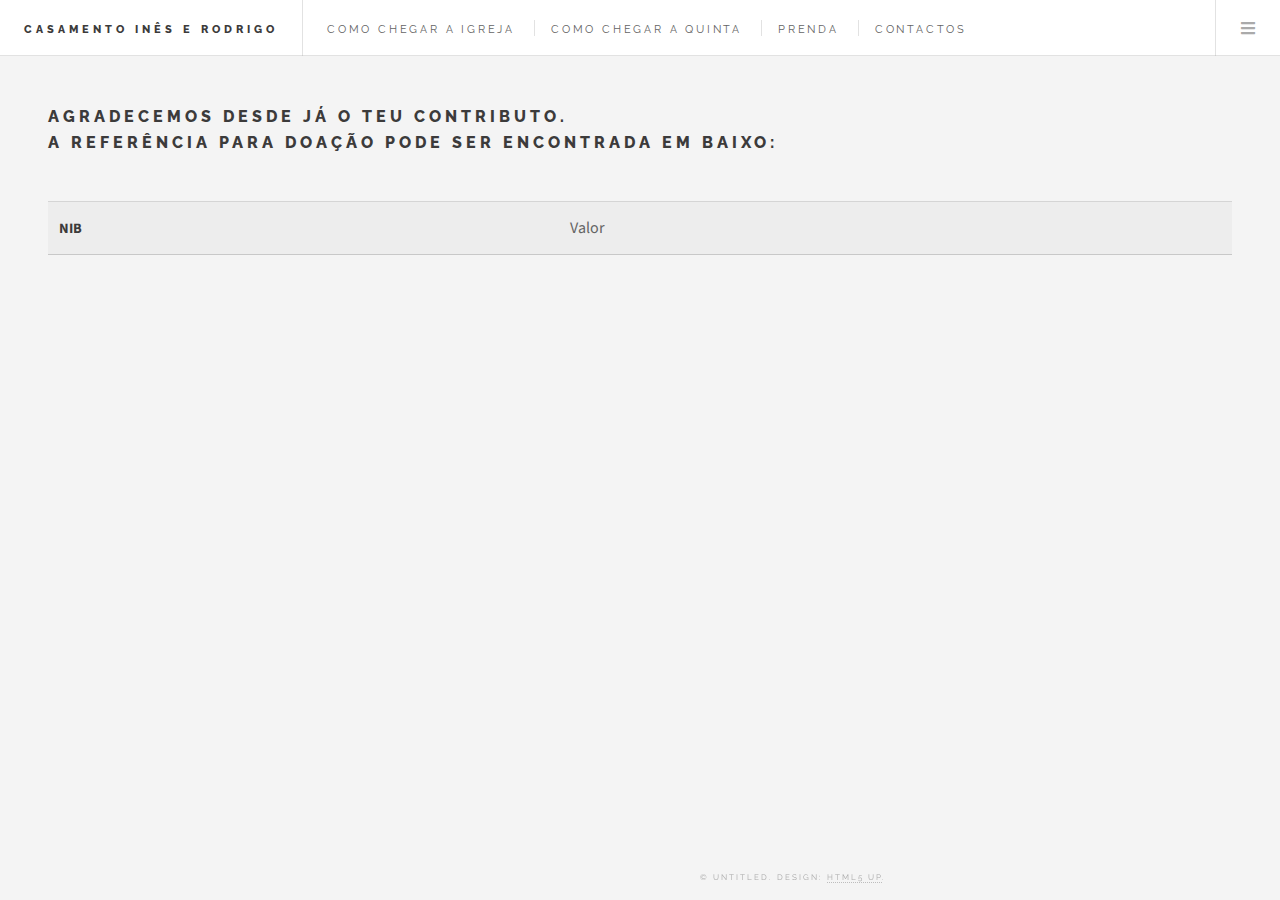
==== commit 0cb0e88a: "Add table format, change copyright pose" ====
--- a/gift_section.html
+++ b/gift_section.html
@@ -9,7 +9,7 @@
 -->
 <html>
 	<head>
-		<title>Casamento Rodrigo e Ines</title>
+		<title>Casamento Inês e Rodrigo</title>
 		<meta charset="utf-8" />
 		<meta name="viewport" content="width=device-width, initial-scale=1, user-scalable=no" />
 		<link rel="stylesheet" href="assets/css/main.css" />
@@ -21,7 +21,7 @@
 
 				<!-- Header -->
 					<header id="header">
-						<h1><a href="index.html">Casamento Rodrigo e Ines</a></h1>
+						<h1><a href="index.html">Casamento Inês e Rodrigo</a></h1>
 						<nav class="links">
 							<ul>
 								<li><a href="tab_locat.html">Como chegar a Igreja</a></li>
@@ -41,11 +41,24 @@
 
 				<!-- Main -->
 					<div id="main">
-						<h1>Agradecemos desde já o seu contributo. <br/>
+						<h1>Agradecemos desde já o teu contributo. <br/>
 						A referência para doação pode ser encontrada em baixo:</h1>
-						<p>NIB<br/>
-						Número</p>
+						<table style="border-collapse: collapse">
+							<tr>
+							  <th>NIB</th>
+							  <td>Valor</td>
+							</tr>
+							<tr>
 						<br/>
+						<!-- Footer -->
+
+						<footer	style="position: fixed; bottom:0; left:700px; font: inherit; color: #aaaaaa; font-family: Raleway, Helvetica, sans-serif;
+						font-size: 0.5em;
+						font-weight: 400;
+						letter-spacing: 0.25em;
+						text-transform: uppercase;">
+							<p class="copyright">&copy; Untitled. Design: <a href="http://html5up.net">HTML5 UP</a>.</p>
+						</footer>
 					</div>
 				
 				<!-- Menu -->
@@ -78,10 +91,6 @@
 							</section>
 
 					</section>
-				<!-- Footer -->
-					<section id="footer">
-						<p class="copyright">&copy; Untitled. Design: <a href="http://html5up.net">HTML5 UP</a>.</p>
-					</section>
 
 			</div>
 
--- a/assets/css/main.css
+++ b/assets/css/main.css
@@ -31,6 +31,10 @@
 
 body {
 	line-height: 1;
+}
+
+footer {
+	grid-area: footer;
 }
 
 ol, ul {
